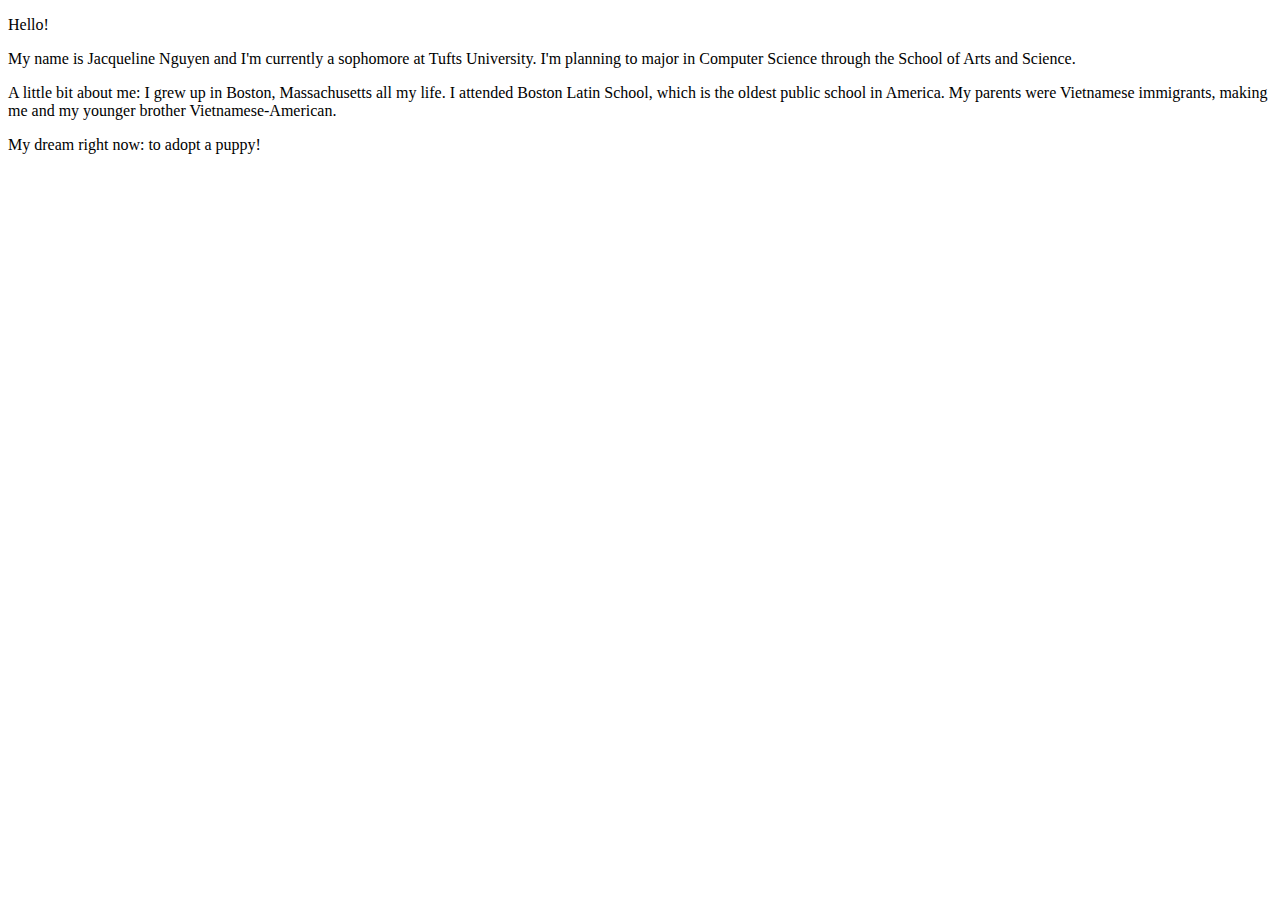
==== bio.html @ 14f27f49 "Restructured paragraph" ====
<!doctype html>
<html lang="en">
    <head>
        <title>Biography</title>
        <meta charset="utf-8" />
        <link src="bio_style.css" rel="stylesheet" />
    </head>
    <body>
        <p>Hello!</p>
        <p>My name is Jacqueline Nguyen and I'm currently a sophomore at
        Tufts University. I'm planning to major in Computer Science through
        the School of Arts and Science.</p>
        <p>A little bit about me: I grew up in
        Boston, Massachusetts all my life. I attended Boston Latin School,
        which is the oldest public school in America. My parents were
        Vietnamese immigrants, making me and my younger brother
        Vietnamese-American.</p>
        <p>My dream right now: to adopt a puppy!</p>
    </body>
</html>
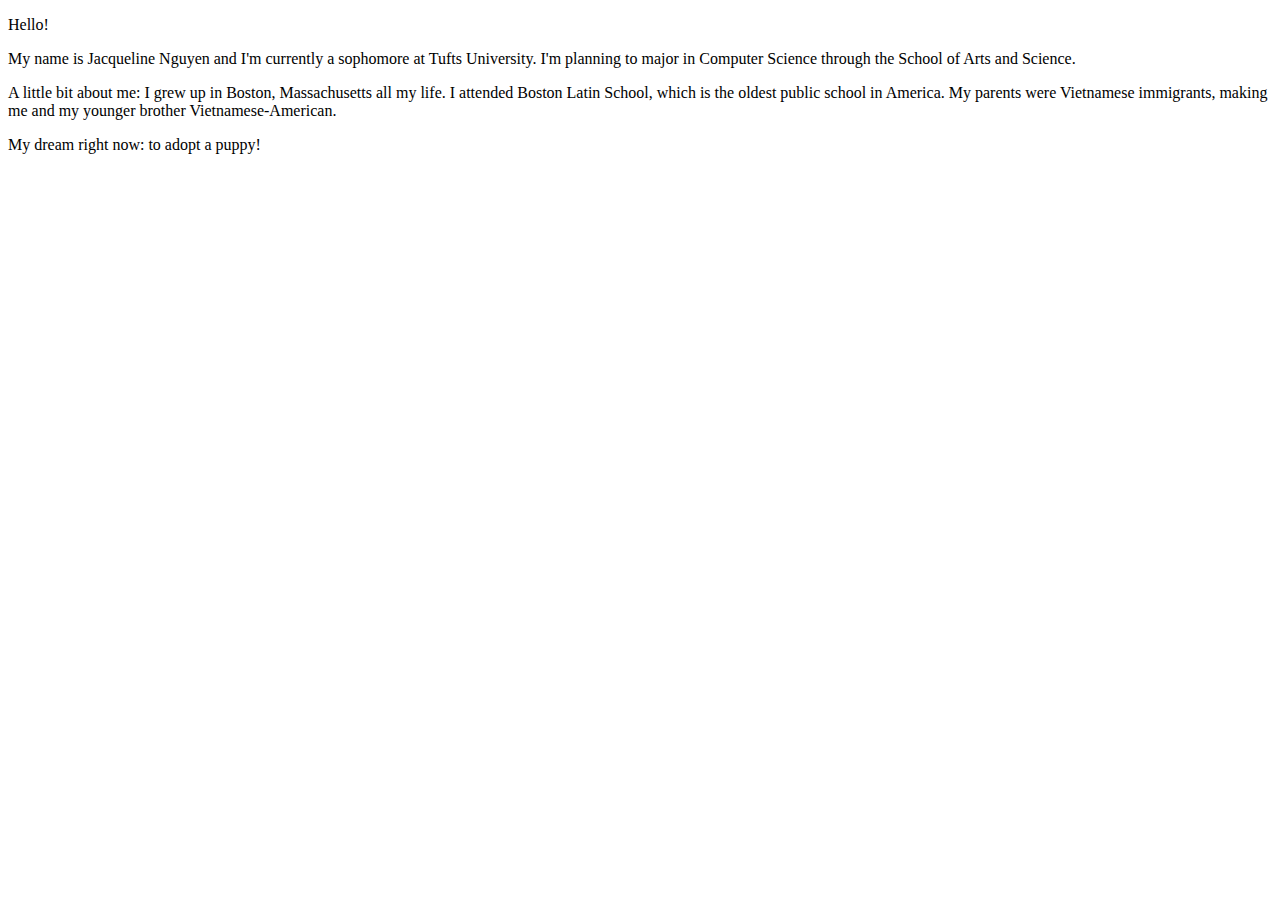
==== commit 10891ee0: "Fixed link to bio_style.css" ====
--- a/bio.html
+++ b/bio.html
@@ -3,18 +3,20 @@
     <head>
         <title>Biography</title>
         <meta charset="utf-8" />
-        <link src="bio_style.css" rel="stylesheet" />
+        <link href="bio_style.css" rel="stylesheet" />
     </head>
     <body>
-        <p>Hello!</p>
-        <p>My name is Jacqueline Nguyen and I'm currently a sophomore at
-        Tufts University. I'm planning to major in Computer Science through
-        the School of Arts and Science.</p>
-        <p>A little bit about me: I grew up in
-        Boston, Massachusetts all my life. I attended Boston Latin School,
-        which is the oldest public school in America. My parents were
-        Vietnamese immigrants, making me and my younger brother
-        Vietnamese-American.</p>
-        <p>My dream right now: to adopt a puppy!</p>
+        <div>
+            <p>Hello!</p>
+            <p>My name is Jacqueline Nguyen and I'm currently a sophomore at
+            Tufts University. I'm planning to major in Computer Science through
+            the School of Arts and Science.</p>
+            <p><span class="bold">A little bit about me:</span> I grew up in
+            Boston, Massachusetts all my life. I attended Boston Latin School,
+            which is the oldest public school in America. My parents were
+            Vietnamese immigrants, making me and my younger brother
+            Vietnamese-American.</p>
+            <p><span class="bold">My dream right now:</span> to adopt a puppy!</p>
+        </div>
     </body>
 </html>
